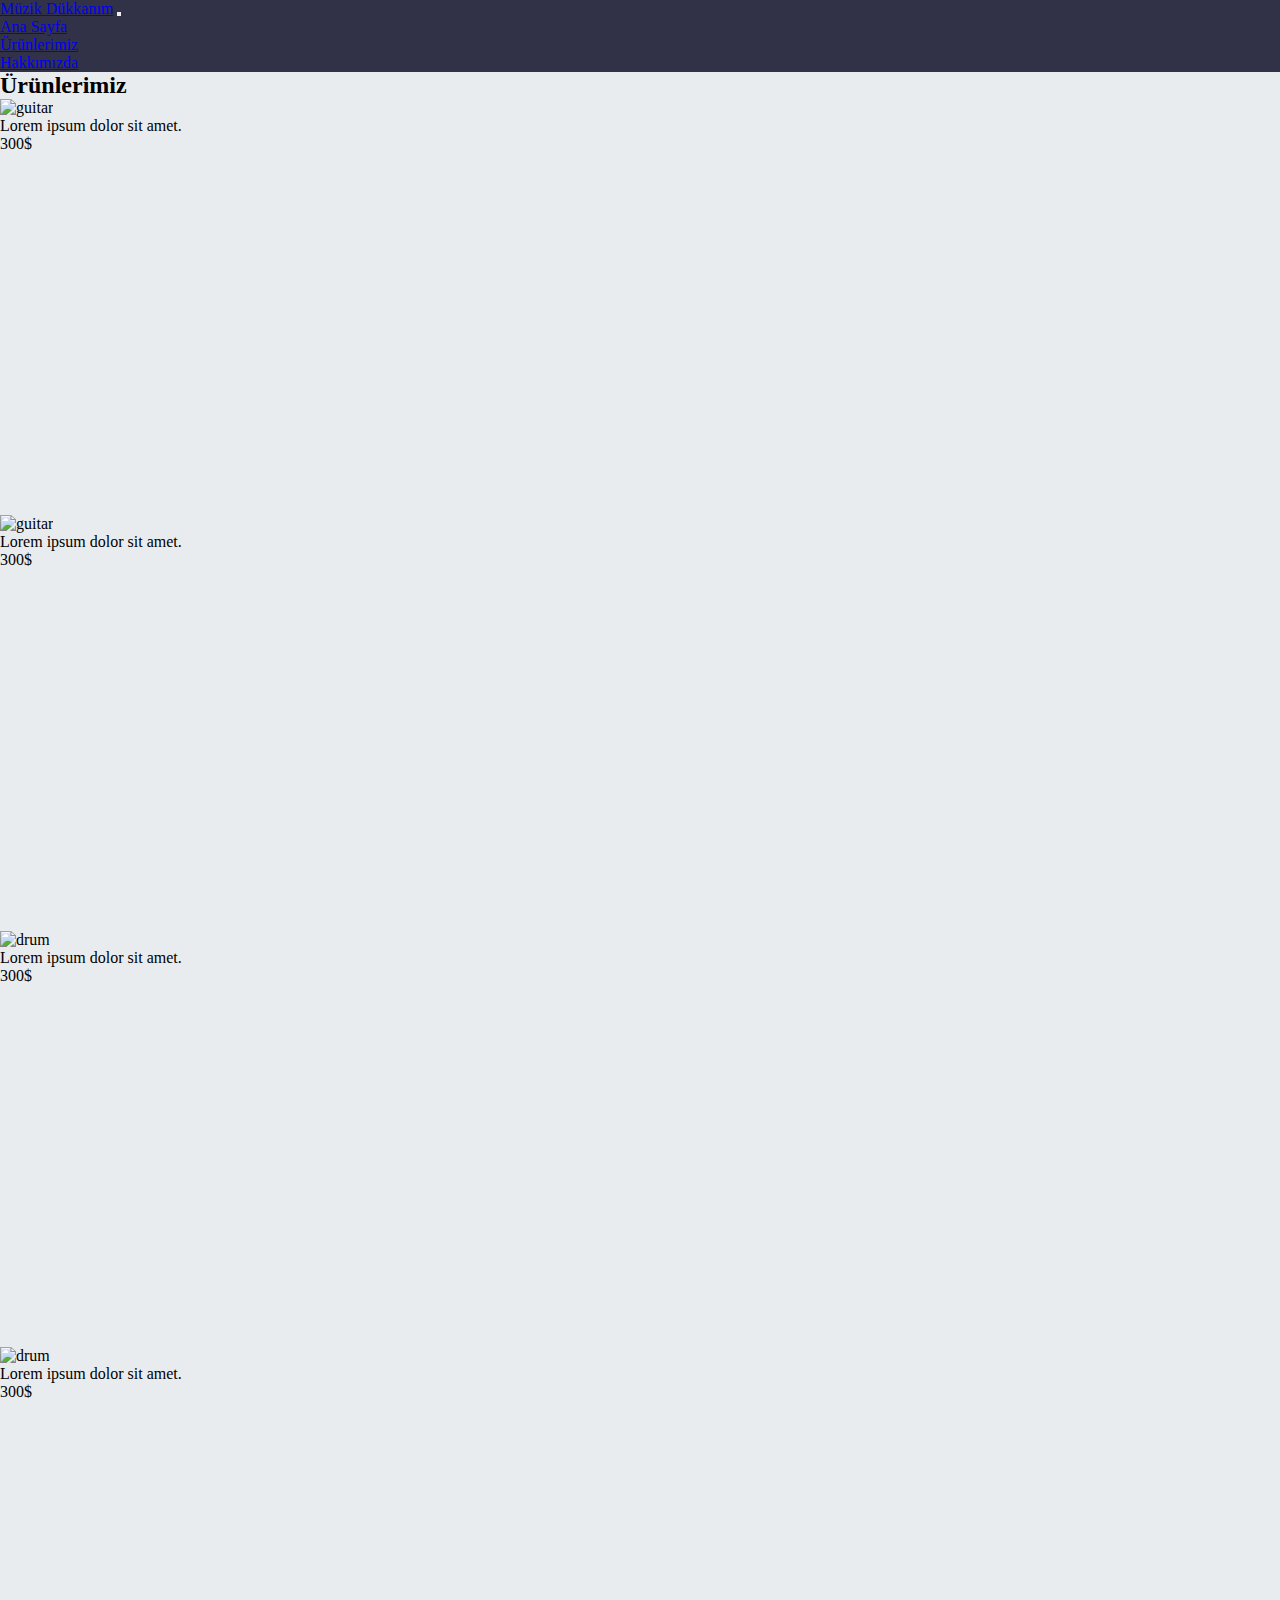
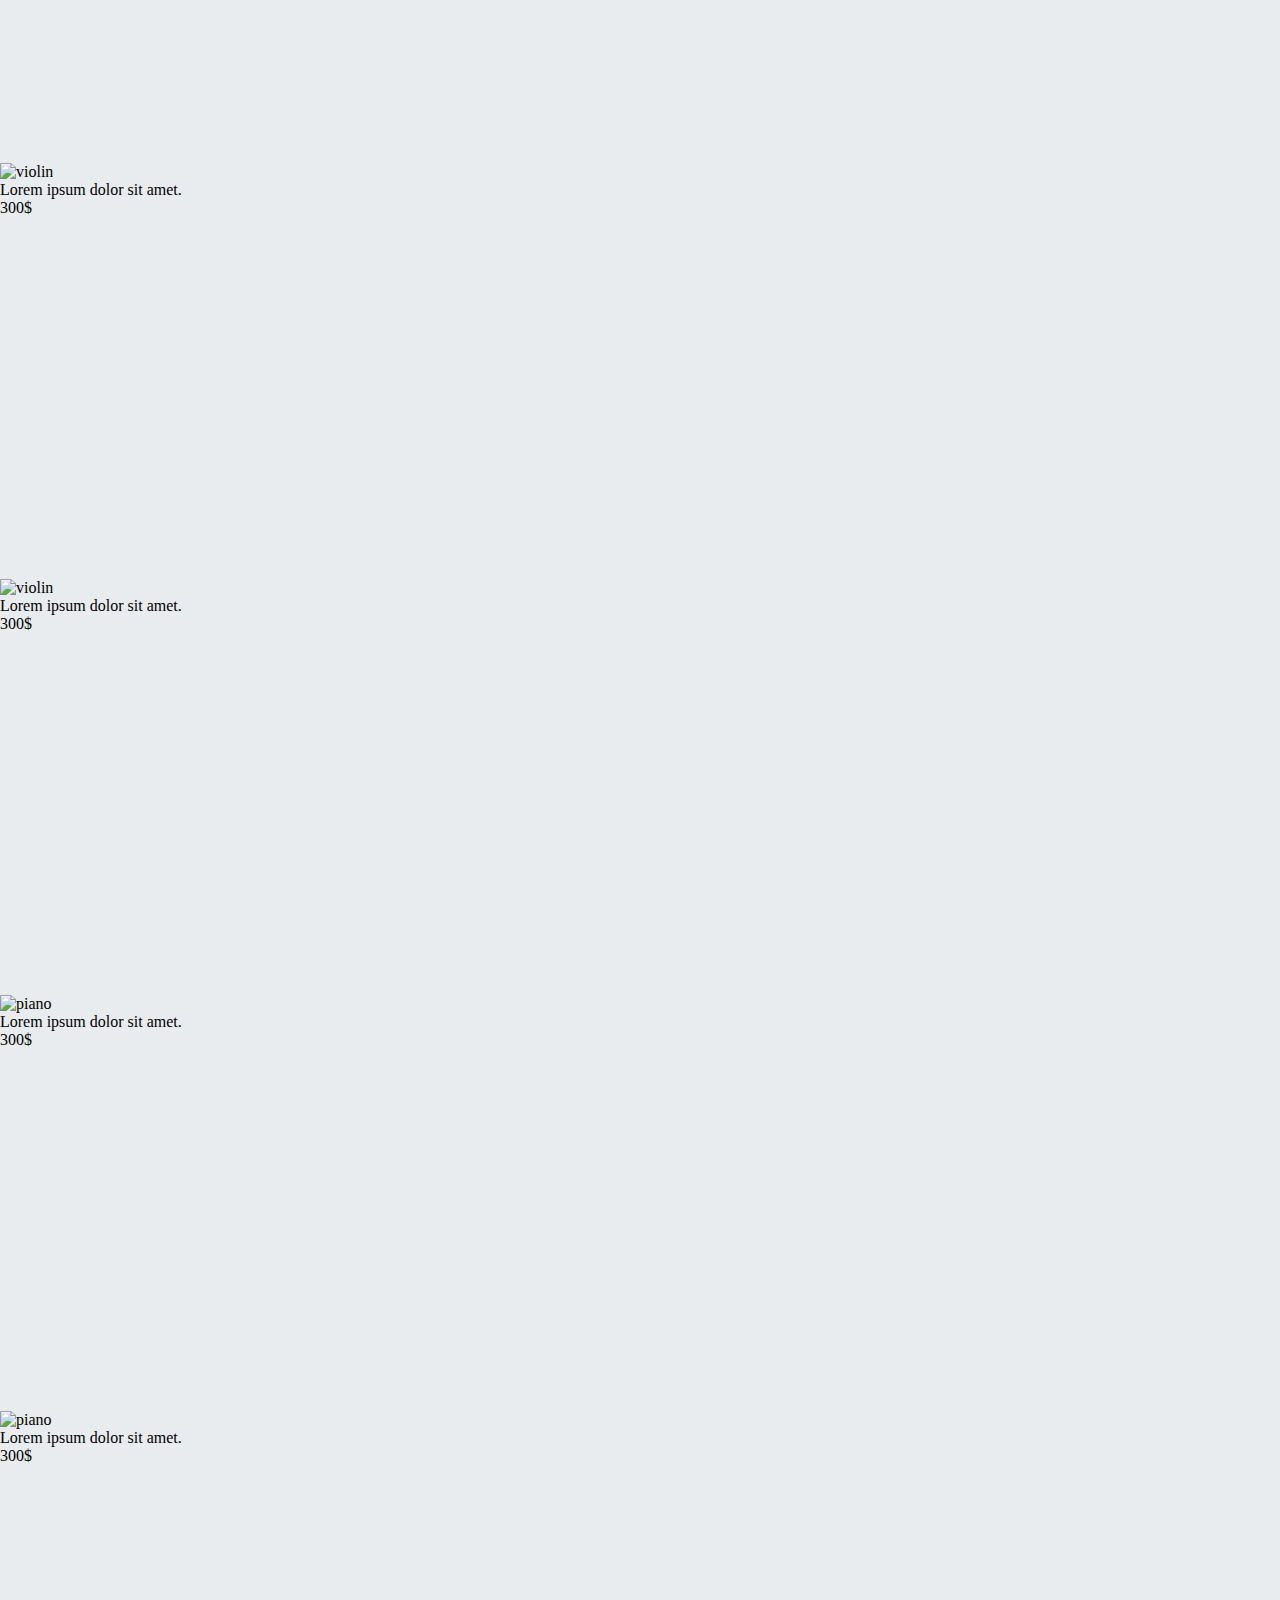
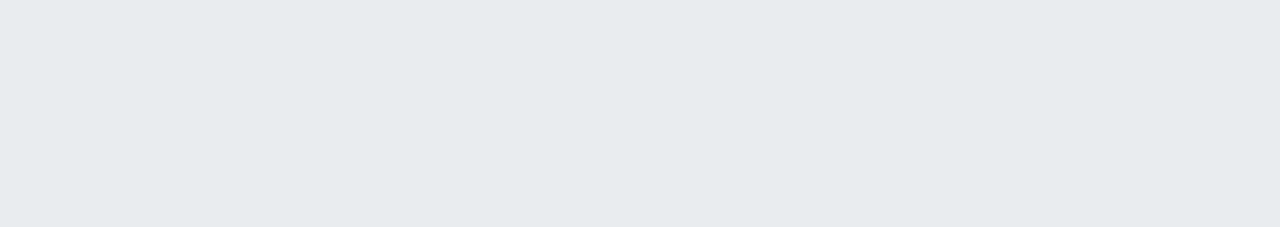
==== urunlerimiz.html @ 4500a517 "bootsrap-odev1" ====
<!doctype html>
<html lang="en">
  <head>
    <!-- Required meta tags -->
    <meta charset="utf-8">
    <meta name="viewport" content="width=device-width, initial-scale=1, shrink-to-fit=no">

    <!-- Bootstrap CSS -->
    <link rel="stylesheet" href="https://cdn.jsdelivr.net/npm/bootstrap@4.6.2/dist/css/bootstrap.min.css" integrity="sha384-xOolHFLEh07PJGoPkLv1IbcEPTNtaed2xpHsD9ESMhqIYd0nLMwNLD69Npy4HI+N" crossorigin="anonymous">

    <title>Ürünlerimiz</title>
    <link rel="stylesheet" href="./style.css">
  </head>
  <body style="background-color: #e9ecef;">
    <!-- Optional JavaScript; choose one of the two! -->

    <!-- Option 1: jQuery and Bootstrap Bundle (includes Popper) -->
    <script src="https://cdn.jsdelivr.net/npm/jquery@3.5.1/dist/jquery.slim.min.js" integrity="sha384-DfXdz2htPH0lsSSs5nCTpuj/zy4C+OGpamoFVy38MVBnE+IbbVYUew+OrCXaRkfj" crossorigin="anonymous"></script>
    <script src="https://cdn.jsdelivr.net/npm/bootstrap@4.6.2/dist/js/bootstrap.bundle.min.js" integrity="sha384-Fy6S3B9q64WdZWQUiU+q4/2Lc9npb8tCaSX9FK7E8HnRr0Jz8D6OP9dO5Vg3Q9ct" crossorigin="anonymous"></script>

    <!-- Option 2: Separate Popper and Bootstrap JS -->
    <!--
    <script src="https://cdn.jsdelivr.net/npm/jquery@3.5.1/dist/jquery.slim.min.js" integrity="sha384-DfXdz2htPH0lsSSs5nCTpuj/zy4C+OGpamoFVy38MVBnE+IbbVYUew+OrCXaRkfj" crossorigin="anonymous"></script>
    <script src="https://cdn.jsdelivr.net/npm/popper.js@1.16.1/dist/umd/popper.min.js" integrity="sha384-9/reFTGAW83EW2RDu2S0VKaIzap3H66lZH81PoYlFhbGU+6BZp6G7niu735Sk7lN" crossorigin="anonymous"></script>
    <script src="https://cdn.jsdelivr.net/npm/bootstrap@4.6.2/dist/js/bootstrap.min.js" integrity="sha384-+sLIOodYLS7CIrQpBjl+C7nPvqq+FbNUBDunl/OZv93DB7Ln/533i8e/mZXLi/P+" crossorigin="anonymous"></script>
    -->
    <!-- project starts from here -->
    <nav class="navbar navbar-expand-lg">
        <div class="container-fluid">
          <a class="navbar-brand text-danger" href="./index.html">Müzik Dükkanım</a>
          <button class="navbar-toggler" type="button" data-bs-toggle="collapse" data-bs-target="#navbarNav" aria-controls="navbarNav" aria-expanded="false" aria-label="Toggle navigation">
            <span class="navbar-toggler-icon"></span>
          </button>
          <div class="collapse navbar-collapse" id="navbarNav">
            <ul class="navbar-nav">
              <li class="nav-item">
                <a class="nav-link active text-light" aria-current="page" href="./index.html">Ana Sayfa</a>
              </li>
              <li class="nav-item">
                  <a class="nav-link text-light" style="--bs-text-opacity: .5;" href="./urunlerimiz.html">Ürünlerimiz</a>
            </li>
            <li class="nav-item">
                <a class="nav-link text-light" style="--bs-text-opacity: .5;" href="./hakkimizda.html">Hakkımızda</a>
              </li>
            </ul>
          </div>
        </div>
      </nav>
      <main class="container p-4 m-auto d-flex justify-content-center flex-column">
        <h2 class="text-center">Ürünlerimiz</h2>
        <div class="row d-flex justify-content-center">
            <div class="col-sm-6 col-md-4 col-xl-3 m-4">
                <div class="card p-2" style="width: 18rem; height: 26rem">
                    <img src="https://pngimg.com/uploads/guitar/guitar_PNG3340.png" class="card-img-top" alt="guitar">
                    <div class="card-body d-flex flex-column justify-content-center">
                      <p class="card-text">Lorem ipsum dolor sit amet.</p>
                      <div class="badge badge-secondary text-wrap" style="width: 3rem;">
                        300$
                      </div>
                    </div>
                  </div>
            </div>
            <div class="col-sm-6 col-md-4 col-xl-3 m-4">
                <div class="card p-2" style="width: 18rem; height: 26rem">
                    <img src="https://pngimg.com/uploads/guitar/guitar_PNG3352.png" class="card-img-top" alt="guitar">
                    <div class="card-body d-flex flex-column justify-content-center">
                      <p class="card-text">Lorem ipsum dolor sit amet.</p>
                      <div class="badge badge-secondary text-wrap" style="width: 3rem;">
                        300$
                      </div>
                    </div>
                  </div>
            </div>
            <div class="col-sm-6 col-md-4 col-xl-3 m-4">
                <div class="card p-2" style="width: 18rem; height: 26rem">
                    <img src="https://pngimg.com/uploads/drum/drum_PNG14337.png" class="card-img-top" alt="drum">
                    <div class="card-body d-flex flex-column justify-content-center">
                      <p class="card-text">Lorem ipsum dolor sit amet.</p>
                      <div class="badge badge-secondary text-wrap" style="width: 3rem;">
                        300$
                      </div>
                    </div>
                  </div>
            </div>
            <div class="col-sm-6 col-md-4 col-xl-3 m-4">
                <div class="card p-2" style="width: 18rem; height: 26rem">
                    <img src="https://pngimg.com/uploads/drum/drum_PNG14342.png" class="card-img-top" alt="drum">
                    <div class="card-body d-flex flex-column justify-content-center">
                      <p class="card-text">Lorem ipsum dolor sit amet.</p>
                      <div class="badge badge-secondary text-wrap" style="width: 3rem;">
                        300$
                      </div>
                    </div>
                  </div>
            </div>
            <div class="col-sm-6 col-md-4 col-xl-3 m-4">
                <div class="card p-2" style="width: 18rem; height: 26rem">
                    <img src="https://pngimg.com/uploads/violin/violin_PNG12811.png" class="card-img-top" alt="violin">
                    <div class="card-body d-flex flex-column justify-content-center">
                      <p class="card-text">Lorem ipsum dolor sit amet.</p>
                      <div class="badge badge-secondary text-wrap" style="width: 3rem;">
                        300$
                      </div>
                    </div>
                  </div>
            </div>
            <div class="col-sm-6 col-md-4 col-xl-3 m-4">
                <div class="card p-2" style="width: 18rem; height: 26rem">
                    <img src="https://pngimg.com/uploads/violin/violin_PNG12813.png" class="card-img-top" alt="violin">
                    <div class="card-body d-flex flex-column justify-content-center">
                      <p class="card-text">Lorem ipsum dolor sit amet.</p>
                      <div class="badge badge-secondary text-wrap" style="width: 3rem;">
                        300$
                      </div>
                    </div>
                  </div>
            </div>
            <div class="col-sm-6 col-md-4 col-xl-3 m-4">
                <div class="card p-2" style="width: 18rem; height: 26rem">
                    <img src="https://pngimg.com/uploads/piano/piano_PNG10871.png" class="card-img-top" alt="piano">
                    <div class="card-body d-flex flex-column justify-content-center">
                      <p class="card-text">Lorem ipsum dolor sit amet.</p>
                      <div class="badge badge-secondary text-wrap" style="width: 3rem;">
                        300$
                      </div>
                    </div>
                  </div>
            </div>
            <div class="col-sm-6 col-md-4 col-xl-3 m-4">
                <div class="card p-2" style="width: 18rem; height: 26rem">
                    <img src="https://pngimg.com/uploads/piano/piano_PNG10867.png" class="card-img-top" alt="piano">
                    <div class="card-body d-flex flex-column justify-content-center">
                      <p class="card-text">Lorem ipsum dolor sit amet.</p>
                      <div class="badge badge-secondary text-wrap" style="width: 3rem;">
                        300$
                      </div>
                    </div>
                  </div>
            </div>
        </div>
      </main>
  </body>
</html>
---- style.css ----
*{
    margin: 0;
    padding: 0;
}

.card-img-top{
    object-fit: contain;
    height: 70%;
}

.navbar{
    background-color: #313247 !important;
}
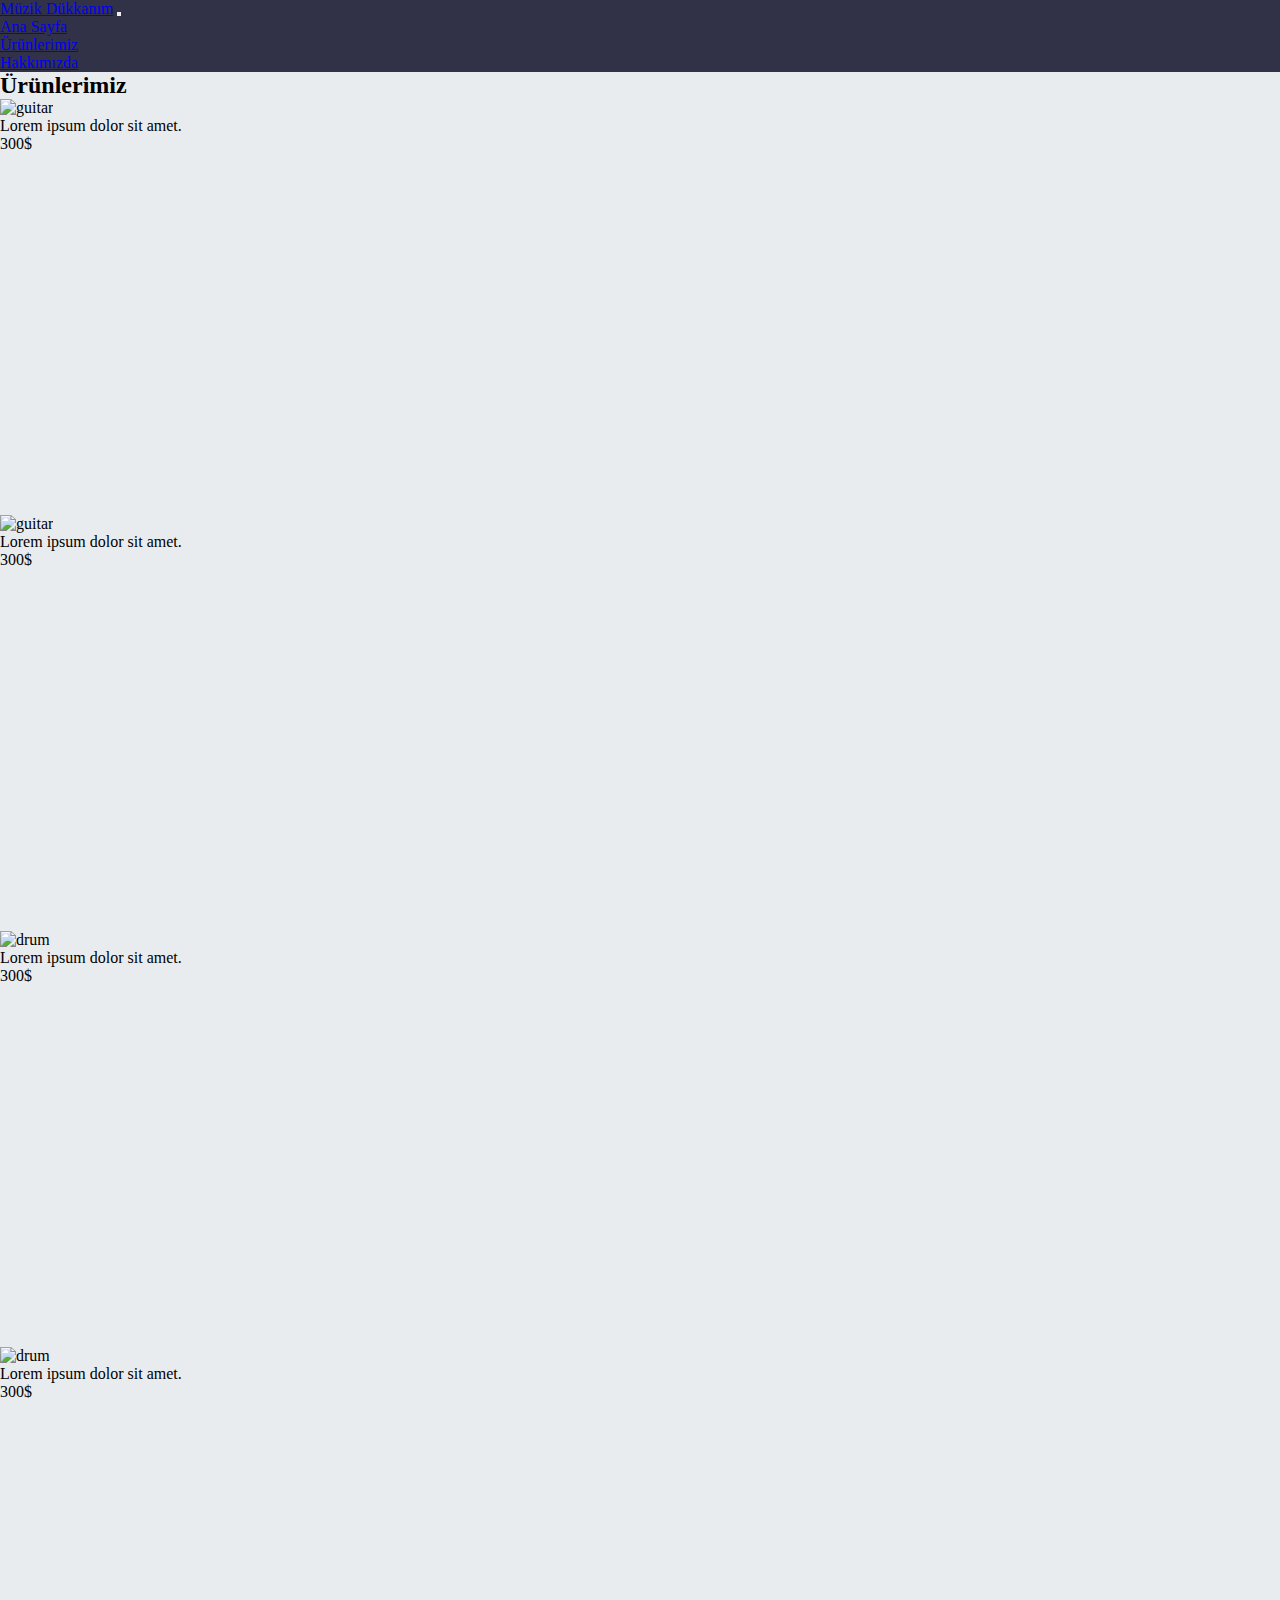
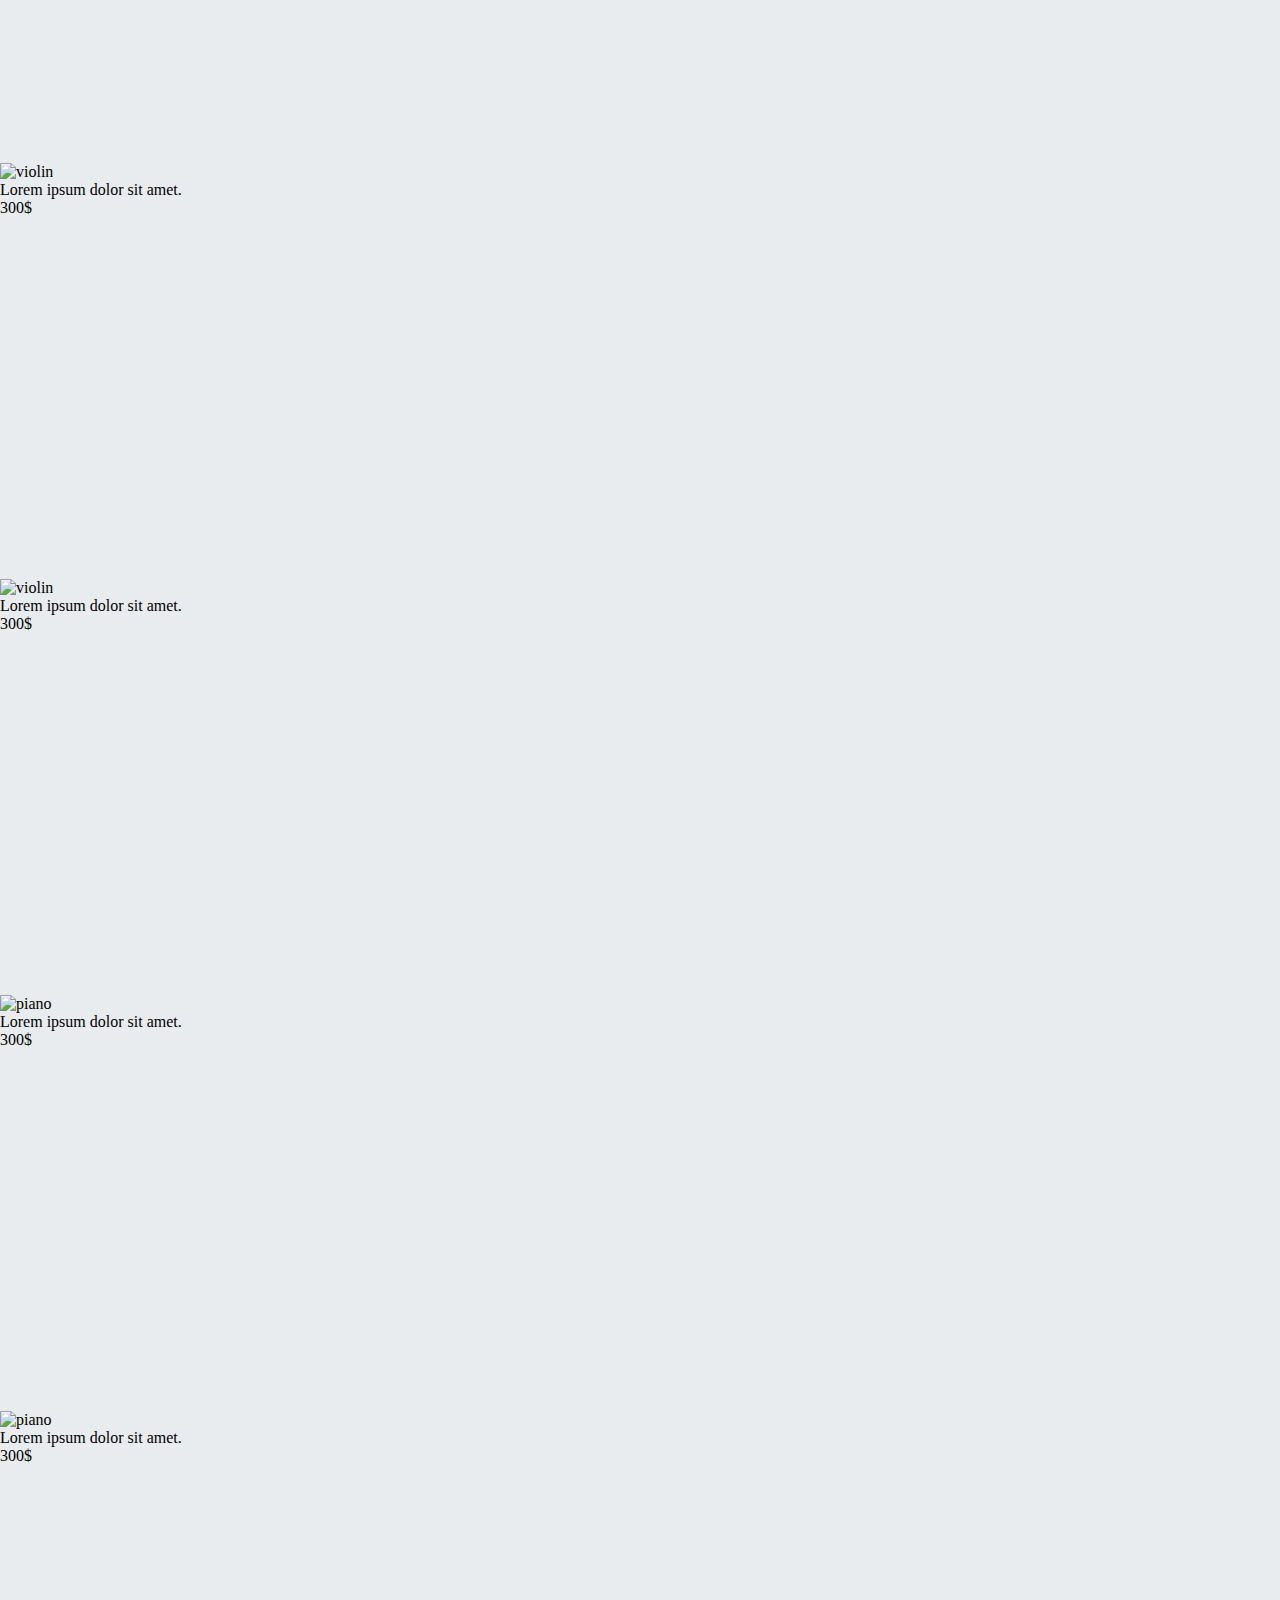
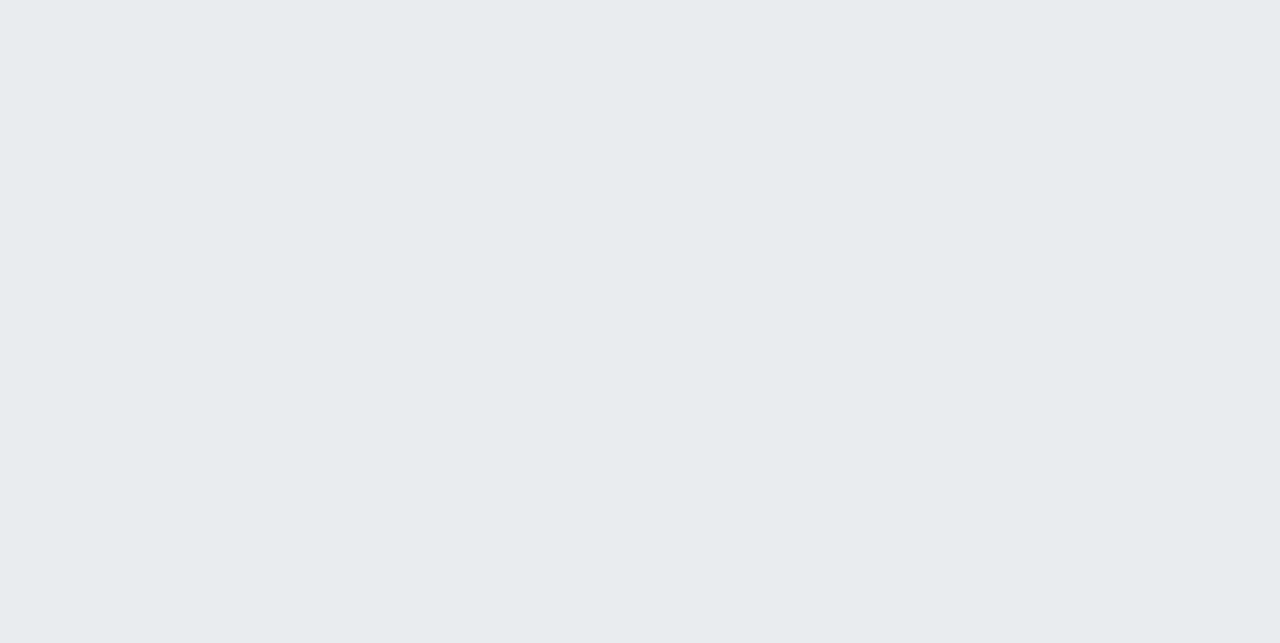
==== commit 1d642915: "Bootstrap-odev1-1.1.4" ====
--- a/urunlerimiz.html
+++ b/urunlerimiz.html
@@ -137,6 +137,17 @@
                     </div>
                   </div>
             </div>
+            <div class="col-sm-6 col-md-4 col-xl-3 m-4 hidden">
+              <div class="card p-2" style="width: 18rem; height: 26rem">
+                  <img src="https://pngimg.com/uploads/piano/piano_PNG10867.png" class="card-img-top" alt="piano">
+                  <div class="card-body d-flex flex-column justify-content-center">
+                    <p class="card-text">Lorem ipsum dolor sit amet.</p>
+                    <div class="badge badge-secondary text-wrap" style="width: 3rem;">
+                      300$
+                    </div>
+                  </div>
+                </div>
+          </div>
         </div>
       </main>
   </body>
--- a/style.css
+++ b/style.css
@@ -11,3 +11,7 @@
 .navbar{
     background-color: #313247 !important;
 }
+
+.hidden{
+    visibility: hidden;
+}